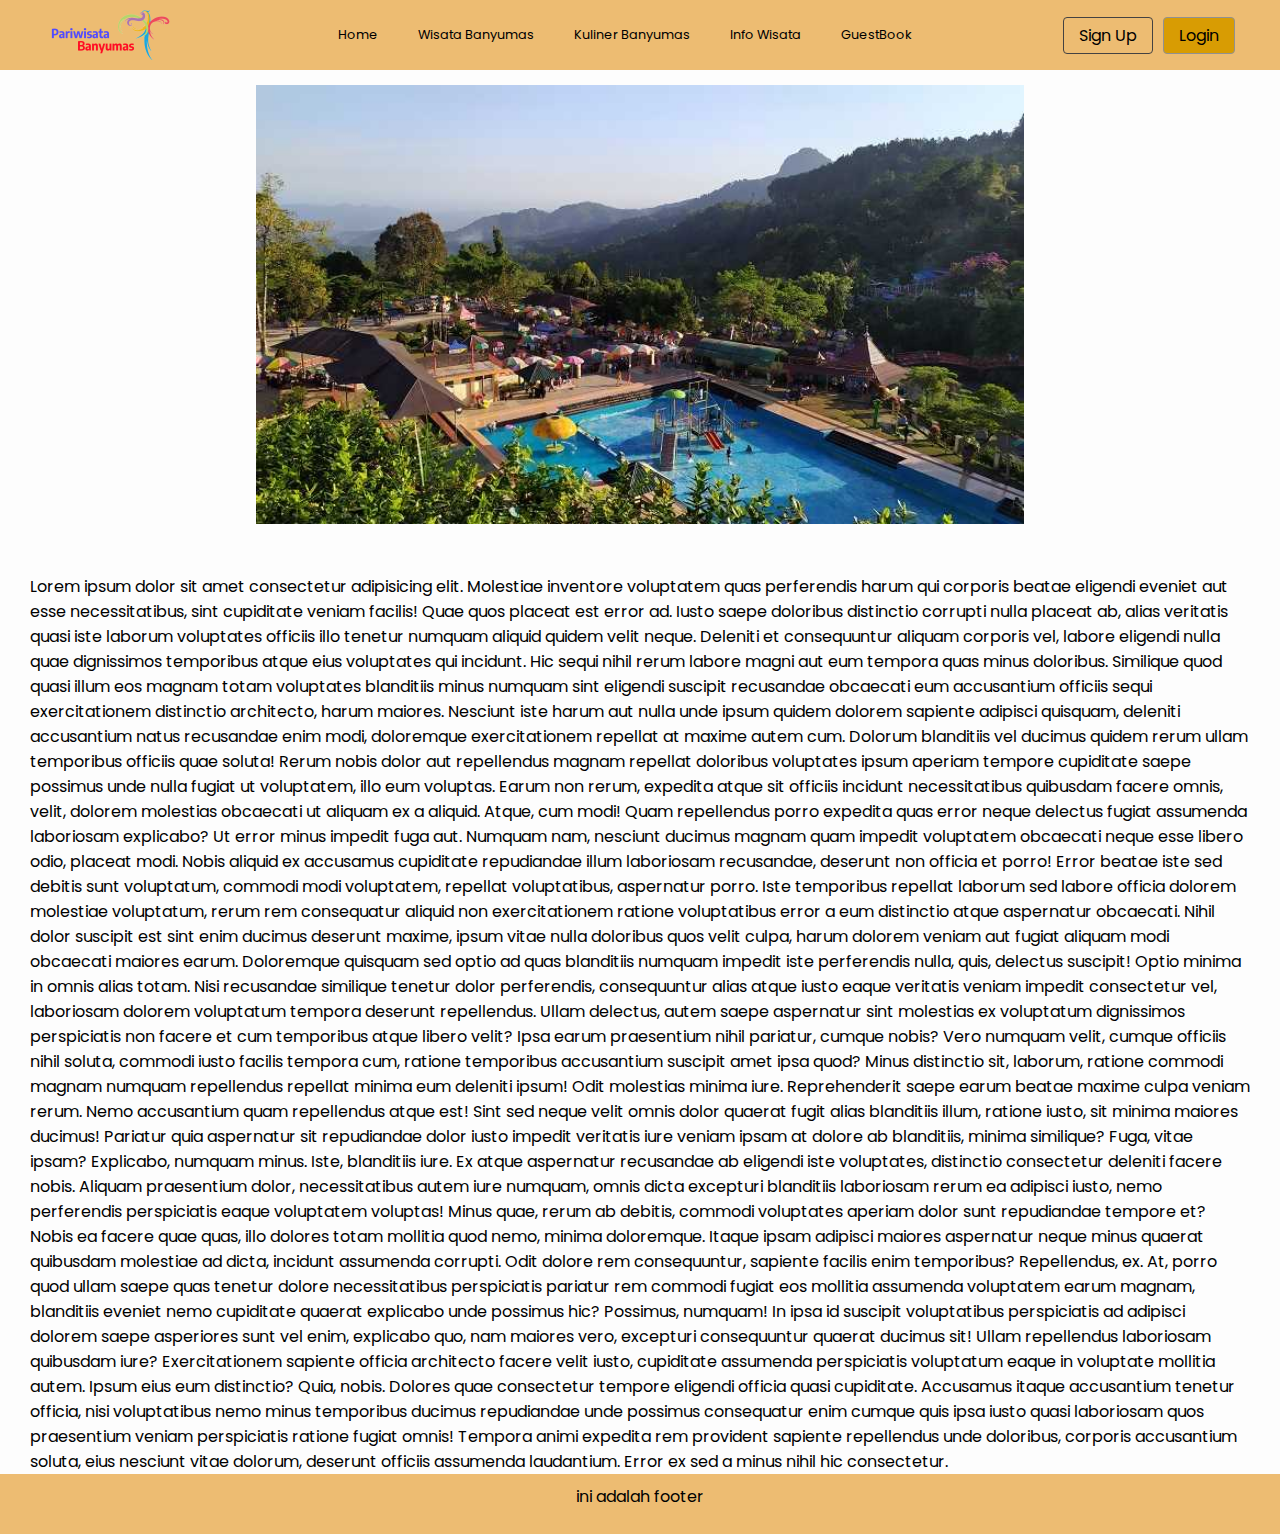
==== wisata.html @ c1bb1697 "first commit" ====
<html lang="en">

<head>
    <meta charset="UTF-8">
    </meta>
    <meta content="width=device-width, initial-scale=1.0" name="viewport">
    </meta>
    <title>Wisata | Pariwisata</title>
    <link rel="stylesheet" href="app.css">nk
    <link href="https://fonts.gstatic.com" rel="preconnect">
    </link>
    <link href="https://fonts.googleapis.com/css2?family=Poppins:ital,wght@0,400;0,500;0,700;1,600&amp;display=swap"
        rel="stylesheet">
    </link>

</head>

<body>
    <nav class="nav">
        <div class="nav-area">
            <a class="brand" href="">

                <img src="icon.png" alt="">
            </a>

            <svg class="nav-burger" fill="none" stroke="currentColor" viewbox="0 0 24 24"
                xmlns="http://www.w3.org/2000/svg">
                <path d="M4 6h16M4 12h16m-7 6h7" stroke-linecap="round" stroke-linejoin="round" stroke-width="2"></path>
            </svg>

            <div class="nav-menu">
                <ul>
                    <li><a class="nav-link" href="index.html">Home</a></li>
                    <li>
                        <div class="dropdown">
                            <a>Wisata Banyumas</a>
                            <div class="dropdown-content">
                                <a href="#">Wisata Alam</a>
                                <a href="#">Wisata Edukasi</a>
                                <a href="#">Wisata Air</a>
                            </div>
                        </div>
                    </li>
                    <li> <a class="nav-link" href="#">Kuliner Banyumas</a></li>
                    <li> <a class="nav-link" href="#">Info Wisata</a></li>
                    <li> <a class="nav-link" href="">GuestBook</a></li>
                </ul>
            </div>
            <div class="nav-menu-dekstop">
                <a class="btn-outline-primary" href="#">Sign Up</a>
                <a class="btn-primary" href="#">Login</a>
            </div>
        </div>

    </nav>
    <div class="main-carousel mt">
        <div class="carousel" id="slider">
            <figure>
                <img src="carousel.jpg" alt="">
                <img src="carousel.jpg" alt="">
                <img src="carousel.jpg" alt="">
                <img src="carousel.jpg" alt="">
                <img src="carousel.jpg" alt="">
            </figure>
        </div>

    </div>
    <div class="container mt">
        Lorem ipsum dolor sit amet consectetur adipisicing elit. Molestiae inventore voluptatem quas perferendis harum
        qui
        corporis beatae eligendi eveniet aut esse necessitatibus, sint cupiditate veniam facilis! Quae quos placeat est
        error ad. Iusto saepe doloribus distinctio corrupti nulla placeat ab, alias veritatis quasi iste laborum
        voluptates
        officiis illo tenetur numquam aliquid quidem velit neque. Deleniti et consequuntur aliquam corporis vel, labore
        eligendi nulla quae dignissimos temporibus atque eius voluptates qui incidunt. Hic sequi nihil rerum labore
        magni
        aut eum tempora quas minus doloribus. Similique quod quasi illum eos magnam totam voluptates blanditiis minus
        numquam sint eligendi suscipit recusandae obcaecati eum accusantium officiis sequi exercitationem distinctio
        architecto, harum maiores. Nesciunt iste harum aut nulla unde ipsum quidem dolorem sapiente adipisci quisquam,
        deleniti accusantium natus recusandae enim modi, doloremque exercitationem repellat at maxime autem cum.
        Dolorum
        blanditiis vel ducimus quidem rerum ullam temporibus officiis quae soluta! Rerum nobis dolor aut repellendus
        magnam
        repellat doloribus voluptates ipsum aperiam tempore cupiditate saepe possimus unde nulla fugiat ut voluptatem,
        illo
        eum voluptas. Earum non rerum, expedita atque sit officiis incidunt necessitatibus quibusdam facere omnis,
        velit,
        dolorem molestias obcaecati ut aliquam ex a aliquid. Atque, cum modi! Quam repellendus porro expedita quas
        error
        neque delectus fugiat assumenda laboriosam explicabo? Ut error minus impedit fuga aut. Numquam nam, nesciunt
        ducimus
        magnam quam impedit voluptatem obcaecati neque esse libero odio, placeat modi. Nobis aliquid ex accusamus
        cupiditate
        repudiandae illum laboriosam recusandae, deserunt non officia et porro! Error beatae iste sed debitis sunt
        voluptatum, commodi modi voluptatem, repellat voluptatibus, aspernatur porro. Iste temporibus repellat laborum
        sed
        labore officia dolorem molestiae voluptatum, rerum rem consequatur aliquid non exercitationem ratione
        voluptatibus
        error a eum distinctio atque aspernatur obcaecati. Nihil dolor suscipit est sint enim ducimus deserunt maxime,
        ipsum
        vitae nulla doloribus quos velit culpa, harum dolorem veniam aut fugiat aliquam modi obcaecati maiores earum.
        Doloremque quisquam sed optio ad quas blanditiis numquam impedit iste perferendis nulla, quis, delectus
        suscipit!
        Optio minima in omnis alias totam. Nisi recusandae similique tenetur dolor perferendis, consequuntur alias
        atque
        iusto eaque veritatis veniam impedit consectetur vel, laboriosam dolorem voluptatum tempora deserunt
        repellendus.
        Ullam delectus, autem saepe aspernatur sint molestias ex voluptatum dignissimos perspiciatis non facere et cum
        temporibus atque libero velit? Ipsa earum praesentium nihil pariatur, cumque nobis? Vero numquam velit, cumque
        officiis nihil soluta, commodi iusto facilis tempora cum, ratione temporibus accusantium suscipit amet ipsa
        quod?
        Minus distinctio sit, laborum, ratione commodi magnam numquam repellendus repellat minima eum deleniti ipsum!
        Odit
        molestias minima iure. Reprehenderit saepe earum beatae maxime culpa veniam rerum. Nemo accusantium quam
        repellendus
        atque est! Sint sed neque velit omnis dolor quaerat fugit alias blanditiis illum, ratione iusto, sit minima
        maiores
        ducimus! Pariatur quia aspernatur sit repudiandae dolor iusto impedit veritatis iure veniam ipsam at dolore ab
        blanditiis, minima similique? Fuga, vitae ipsam? Explicabo, numquam minus. Iste, blanditiis iure. Ex atque
        aspernatur recusandae ab eligendi iste voluptates, distinctio consectetur deleniti facere nobis. Aliquam
        praesentium
        dolor, necessitatibus autem iure numquam, omnis dicta excepturi blanditiis laboriosam rerum ea adipisci iusto,
        nemo
        perferendis perspiciatis eaque voluptatem voluptas! Minus quae, rerum ab debitis, commodi voluptates aperiam
        dolor
        sunt repudiandae tempore et? Nobis ea facere quae quas, illo dolores totam mollitia quod nemo, minima
        doloremque.
        Itaque ipsam adipisci maiores aspernatur neque minus quaerat quibusdam molestiae ad dicta, incidunt assumenda
        corrupti. Odit dolore rem consequuntur, sapiente facilis enim temporibus? Repellendus, ex. At, porro quod ullam
        saepe quas tenetur dolore necessitatibus perspiciatis pariatur rem commodi fugiat eos mollitia assumenda
        voluptatem
        earum magnam, blanditiis eveniet nemo cupiditate quaerat explicabo unde possimus hic? Possimus, numquam! In
        ipsa id
        suscipit voluptatibus perspiciatis ad adipisci dolorem saepe asperiores sunt vel enim, explicabo quo, nam
        maiores
        vero, excepturi consequuntur quaerat ducimus sit! Ullam repellendus laboriosam quibusdam iure? Exercitationem
        sapiente officia architecto facere velit iusto, cupiditate assumenda perspiciatis voluptatum eaque in voluptate
        mollitia autem. Ipsum eius eum distinctio? Quia, nobis. Dolores quae consectetur tempore eligendi officia quasi
        cupiditate. Accusamus itaque accusantium tenetur officia, nisi voluptatibus nemo minus temporibus ducimus
        repudiandae unde possimus consequatur enim cumque quis ipsa iusto quasi laboriosam quos praesentium veniam
        perspiciatis ratione fugiat omnis! Tempora animi expedita rem provident sapiente repellendus unde doloribus,
        corporis accusantium soluta, eius nesciunt vitae dolorum, deserunt officiis assumenda laudantium. Error ex sed
        a
        minus nihil hic consectetur.
    </div>
    <footer>
        <a>ini adalah footer</a>
    </footer>
    <script src="app.js"></script>
</body>

</html>
---- app.css ----
* {
           padding: 0px;
           margin: 0px;
           text-decoration: unset;
           box-sizing: border-box;
       }

       html {
           width: 100%;
           height: 100%;
           scroll-behavior: smooth;
           font-family: 'Poppins', sans-serif;
       }

       body {

           width: 100%;
           position: relative;
           margin: 0px auto;
           background-color: #fdfdfd;
       }

       .container {
           padding-left: 30px;
           padding-right: 30px;
       }

       .nav {
           padding: 0 20px;
           position: fixed;
           top: 0;
           left: 0;
           right: 0;
           z-index: 9999;
           background-color: #EDBC72;
           transition: .3s;
       }

       .nav.active {
           box-shadow: 0 2px 10px rgba(0, 0, 0, .1);
       }

       .nav.hide {
           top: -200px !important;
       }

       .nav-area {
           display: flex;
           justify-content: space-between;
           align-items: center;
           max-width: 1200px;
           margin: 0 auto;
           -ms-flex-wrap: wrap;
           flex-wrap: wrap;
           background-color: #EDBC72;
           padding: 10px 0;

       }


       .brand img {
           width: 150px;
           height: 50px;
           object-fit: cover;
       }

       .nav-burger {
           width: 30px;
           cursor: pointer;
       }

       .nav-menu {
           width: 100%;
           display: flex;
           justify-content: center;
           align-items: center;
           flex-direction: column;
           max-height: 0;
           opacity: 0;
           transition: .3s ease;
           visibility: hidden;
           margin-top: 10px;
       }

       .nav-menu a {
           padding: 10px 0;
           font-size: 0.8em;
           width: 100%;
           margin: 5px 0;
           color: black;
           cursor: pointer;
           display: -webkit-box;
           display: -ms-flexbox;
           display: flex;
           justify-content: flex-start;
           align-items: center;
           position: relative;
       }

       .nav-menu a.nav-link:hover {
           border-bottom: 2px solid #6D4F02;
           color: #8f6e1b;
       }

       .nav-menu a.nav-link:focus {
           border-bottom: 2px solid #6D4F02;
           color: #8f6e1b;
       }

       .nav-menu a:nth-child(6) {
           font-weight: bold;
       }


       .nav-menu.active {
           max-height: 200rem;
           opacity: 1;
           visibility: visible;
       }

       .nav-menu-dekstop {
           display: none;
       }

       .mt {
           margin-top: 50px;
       }

       @media screen and (max-width: 768px) {

           .main-carousel {
               padding-left: 5%;
               padding-right: 5%;
           }

       }

       @media screen and (max-width: 576px) {
           .main-carousel {
               padding-left: 20px;
               padding-right: 20px;

           }


       }

       @media screen and (min-width: 968px) {
           .nav-menu ul li {
               float: left;
           }

           .main-carousel {
               padding-left: 20%;
               padding-right: 20%;
           }

           .nav-burger {
               display: none;
           }

           .nav-menu {
               width: inherit;
               display: flex;
               flex-direction: row;
               max-height: inherit;
               opacity: inherit;
               -webkit-transition: inherit;
               -o-transition: inherit;
               transition: inherit;
               visibility: inherit;
               margin-top: inherit;
               /*background-color: */
           }

           .nav-menu a {
               padding: 10px 10px;
               margin: 0 10px;
               width: inherit;
               /*margin: 5px 0;*/
               cursor: pointer;
               display: inherit;
               position: inherit;
               display: flex;
               position: relative;
           }


           .nav-menu a:nth-child(5),
           .nav-menu a:nth-child(6) {
               display: none;
           }


           .nav-menu-dekstop {
               display: flex;
               align-items: center;
               justify-content: center;
           }

           .nav-menu-dekstop a {
               padding: 5px 15px;
               width: inherit;
               margin: 0 5px;
               /*margin: 5px 0;*/
               cursor: pointer;
               display: inherit;
               position: inherit;
               display: flex;
               position: relative;
               color: black;
           }

       }

       .carousel img {
           margin-top: 10px;
       }

       /* Slider */

       #slider {
           overflow: hidden;
       }

       #slider figure {
           position: relative;
           width: 500%;
           margin: 0;
           left: 0;
           animation: 20s slider infinite;
       }

       #slider figure img {
           width: 20%;
           float: left;

       }

       .search input {
           outline: none;
           display: block;
           width: 100%;
           padding: 0.5rem 0.6rem;
           font-size: 0.8rem;
           line-height: 1.5;
           color: #212529;
           background-color: #fff;
           border: 1px solid #ced4da;
           border-radius: 0.25rem;
       }

       @keyframes slider {
           0% {
               left: 0;
           }

           20% {
               left: 0
           }

           25% {
               left: -100%;
           }

           45% {
               left: -100%;
           }

           50% {
               left: -200%;
           }

           70% {
               left: -200%;
           }

           75% {
               left: -300%;
           }

           95% {
               left: -300%;
           }

           100% {
               left: -400%;
           }

       }

       .dropdown-content {
           z-index: 4;
           display: none;
           position: absolute;
           background-color: #f9f9f9;
           min-width: 160px;
           box-shadow: 0px 8px 16px 0px rgba(0, 0, 0, 0.2);
       }

       .dropdown-content a {
           color: black;
           padding: 12px 16px;
           text-decoration: none;
           display: block;
       }

       .dropdown-content a:hover {
           background-color: #f1f1f1
       }

       .dropdown:hover .dropdown-content {
           display: block;
       }

       .nav-menu ul li {
           list-style: none;

       }

       .nav-menu-dekstop .btn-outline-primary {
           background-color: transparent;
           border-radius: 4px;
           display: block;
           border: 0.5px solid rgb(68, 66, 66);
       }

       .nav-menu-dekstop .btn-primary {
           background-color: #d89c03;
           border-radius: 4px;
           display: block;
           border: 0.5px solid rgb(145, 145, 145);
       }

       footer {
           height: 60px;
           width: 100%;
           background-color: #EDBC72;
           display: flex;
           flex-direction: column;
           align-items: center;
           justify-content: space-between;
       }

       footer a {
           padding: 10px;
       }
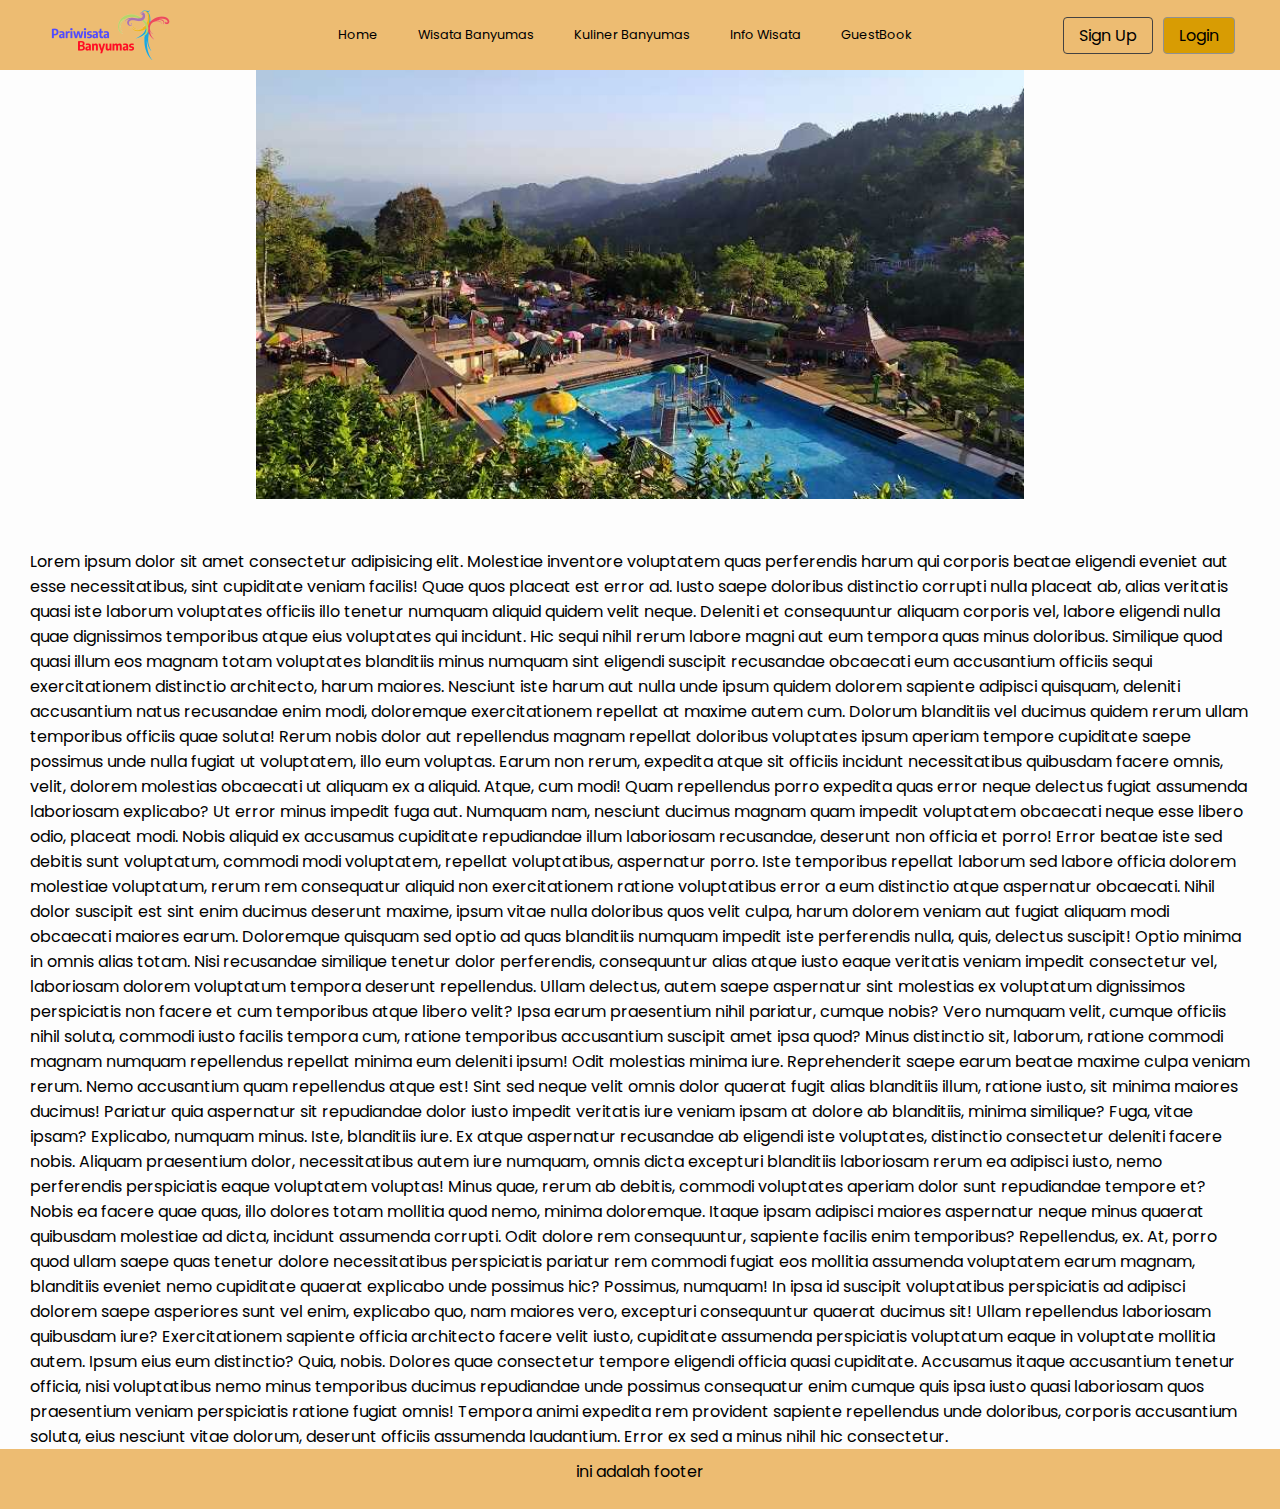
==== commit df47670e: "second commit" ====
--- a/wisata.html
+++ b/wisata.html
@@ -6,7 +6,7 @@
     <meta content="width=device-width, initial-scale=1.0" name="viewport">
     </meta>
     <title>Wisata | Pariwisata</title>
-    <link rel="stylesheet" href="app.css">nk
+    <link rel="stylesheet" href="app.css">
     <link href="https://fonts.gstatic.com" rel="preconnect">
     </link>
     <link href="https://fonts.googleapis.com/css2?family=Poppins:ital,wght@0,400;0,500;0,700;1,600&amp;display=swap"
